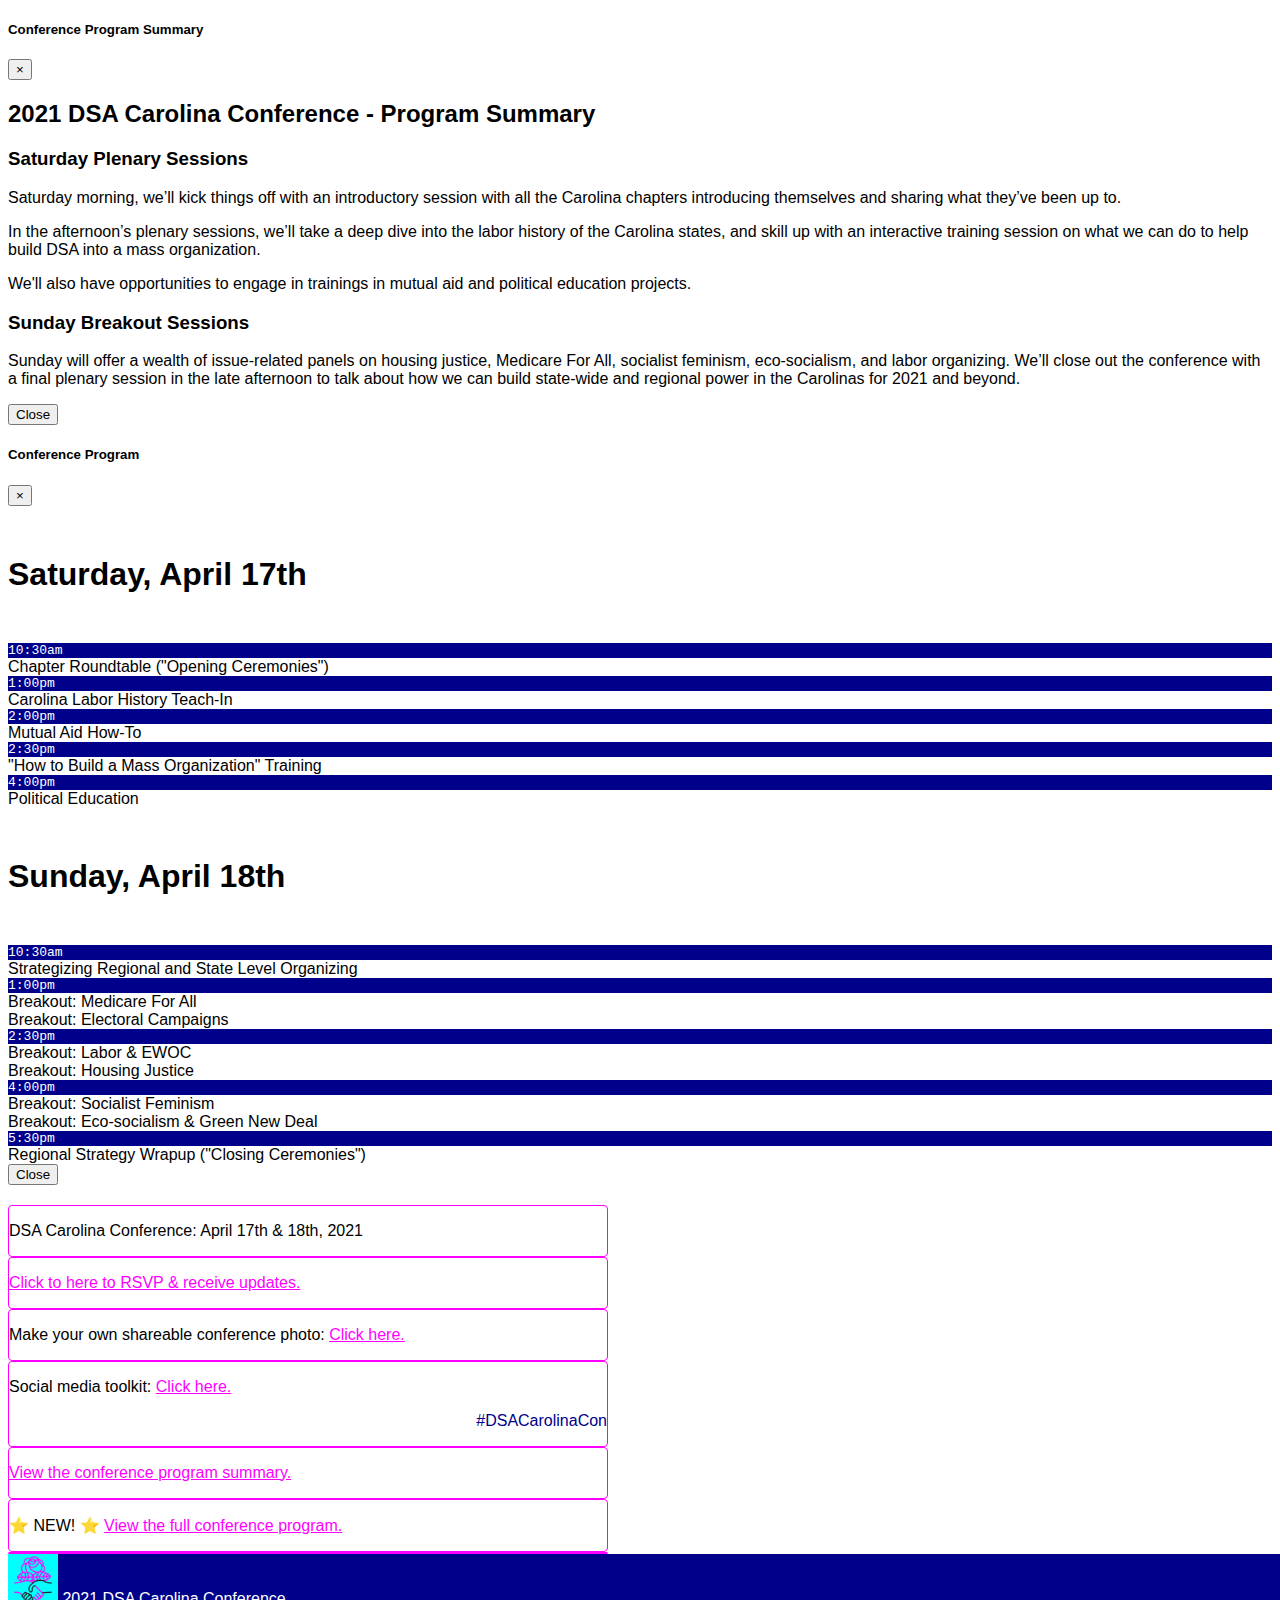
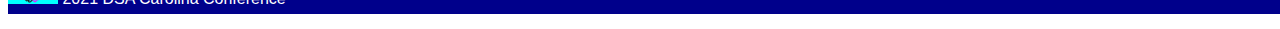
==== index.html @ 212522a1 "implemented full program." ====
<!doctype html>
<html lang="en">

<head>
    <meta charset="utf-8">
    <meta name="viewport" content="width=device-width, initial-scale=1">

    <title>DSA Carolina Conference</title>

    <link rel="stylesheet" href="https://cdn.jsdelivr.net/npm/bootstrap@4.6.0/dist/css/bootstrap.min.css"
        integrity="sha384-B0vP5xmATw1+K9KRQjQERJvTumQW0nPEzvF6L/Z6nronJ3oUOFUFpCjEUQouq2+l" crossorigin="anonymous">

    <link rel="shortcut icon" href="/favicon.ico" type="image/x-icon" />
    <link rel="icon" href="/favicon.ico" type="image/x-icon" />
    <link rel="apple-touch-icon" href="yourfavicon.png">

    <script src="https://code.jquery.com/jquery-3.3.1.slim.min.js"
        integrity="sha384-q8i/X+965DzO0rT7abK41JStQIAqVgRVzpbzo5smXKp4YfRvH+8abtTE1Pi6jizo"
        crossorigin="anonymous"></script>
    <script src="https://cdnjs.cloudflare.com/ajax/libs/popper.js/1.14.3/umd/popper.min.js"
        integrity="sha384-ZMP7rVo3mIykV+2+9J3UJ46jBk0WLaUAdn689aCwoqbBJiSnjAK/l8WvCWPIPm49"
        crossorigin="anonymous"></script>
    <script src="https://stackpath.bootstrapcdn.com/bootstrap/4.1.3/js/bootstrap.min.js"
        integrity="sha384-ChfqqxuZUCnJSK3+MXmPNIyE6ZbWh2IMqE241rYiqJxyMiZ6OW/JmZQ5stwEULTy"
        crossorigin="anonymous"></script>

    <link rel="stylesheet" type="text/css" href="style.css" />

</head>

<body style="margin-bottom:60px;">

    <!-- modal box for the program summary -->

    <div class="modal" id="agendaSummary" tabindex="-1" role="dialog" aria-labelledby="agendaSummaryLabel"
        aria-hidden="true">
        <div class="modal-dialog" role="document">
            <div class="modal-content">
                <div class="modal-header">
                    <h5 class="modal-title" id="agendaSummaryLabel">Conference Program Summary</h5>
                    <button type="button" class="close" data-dismiss="modal" aria-label="Close">
                        <span aria-hidden="true">&times;</span>
                    </button>
                </div>
                <div class="modal-body">

                    <h2 class="pb-5 text-center">2021 DSA Carolina Conference - Program Summary</h2>
                    <h3>Saturday Plenary Sessions</h3>
                    <p>Saturday morning, we’ll kick things off with an introductory session with all the Carolina
                        chapters introducing themselves and sharing what they’ve been up to.</p>
                    <p>
                        In the afternoon’s plenary sessions, we’ll take a deep dive into the labor history of the
                        Carolina states, and skill up with an interactive training session on what we can do to help
                        build DSA into a mass organization.
                    </p>
                    <p>We'll also have opportunities to engage in trainings in mutual aid and political education
                        projects.</p>
                    <h3>Sunday Breakout Sessions</h3>
                    <p>Sunday will offer a wealth of issue-related panels on housing justice, Medicare For All,
                        socialist feminism, eco-socialism, and labor organizing. We’ll close out the conference with a
                        final plenary session in the late afternoon to talk about how we can build state-wide and
                        regional power in the Carolinas for 2021 and beyond.</p>

                </div>
                <div class="modal-footer">
                    <button type="button" class="btn btn-secondary" data-dismiss="modal">Close</button>
                </div>
            </div>
        </div>
    </div>

    <!-- end modal -->

    <!-- modal box for the full program-->

    <div class="modal" id="full-program" tabindex="-1" role="dialog" aria-labelledby="full-program-label"
        aria-hidden="true">
        <div class="modal-dialog" role="document">
            <div class="modal-content">
                <div class="modal-header">
                    <h5 class="modal-title" id="full-program-label">Conference Program</h5>
                    <button type="button" class="close" data-dismiss="modal" aria-label="Close">
                        <span aria-hidden="true">&times;</span>
                    </button>
                </div>
                <div class="modal-body">

                    <div id="container">

                        <div id="row">
                            <h1>Saturday, April 17th</h1>
                        </div>
                        <div id="row">
                            <div class="col-4 p-1 session-time">
                                10:30am
                            </div>
                            <div class="col-8 p-1">
                                Chapter Roundtable ("Opening Ceremonies")
                            </div>
                        </div>
                        <div id="row">
                            <div class="col-4 p-1 session-time">
                                1:00pm
                            </div>
                            <div class="col-8 p-1">
                                Carolina Labor History Teach-In
                            </div>
                        </div>
                        <div id="row">
                            <div class="col-4 p-1 session-time">
                                2:00pm
                            </div>
                            <div class="col-8 p-1">
                                Mutual Aid How-To
                            </div>
                        </div>
                        <div id="row">
                            <div class="col-4 p-1 session-time">
                                2:30pm
                            </div>
                            <div class="col-8 p-1">
                                "How to Build a Mass Organization" Training
                            </div>
                        </div>
                        <div id="row">
                            <div class="col-4 p-1 session-time">
                                4:00pm
                            </div>
                            <div class="col-8 p-1">
                                Political Education
                            </div>
                        </div>



                        <div id="row">
                            <h1>Sunday, April 18th</h1>
                        </div>
                        <div id="row">
                            <div class="col-4 p-1 session-time">
                                10:30am
                            </div>
                            <div class="col-8 p-1">
                                Strategizing Regional and State Level Organizing
                            </div>
                        </div>
                        <div id="row">
                            <div class="col-4 p-1 session-time">
                                1:00pm
                            </div>
                            <div class="col-8 p-1">
                                Breakout: Medicare For All<br />Breakout: Electoral Campaigns
                            </div>
                        </div>
                        <div id="row">
                            <div class="col-4 p-1 session-time">
                                2:30pm
                            </div>
                            <div class="col-8 p-1">
                                Breakout: Labor & EWOC<br />Breakout: Housing Justice
                            </div>
                        </div>
                        <div id="row">
                            <div class="col-4 p-1 session-time">
                                4:00pm
                            </div>
                            <div class="col-8 p-1">
                                Breakout: Socialist Feminism<br />Breakout: Eco-socialism & Green New Deal
                            </div>
                        </div>
                        <div id="row">
                            <div class="col-4 p-1 session-time">
                                5:30pm
                            </div>
                            <div class="col-8 p-1">
                                Regional Strategy Wrapup ("Closing Ceremonies")
                            </div>
                        </div>

                    </div>

                </div>
                <div class="modal-footer">
                    <button type="button" class="btn btn-secondary" data-dismiss="modal">Close</button>
                </div>
            </div>
        </div>
    </div>

    <!-- end modal -->

    <div id="cont" class="container-sm">

        <div class="row">

            <div class="col-sm-6 my-3">

                <div class="pod m-2 p-2 h-100">
                    <p>DSA Carolina Conference: April 17th & 18th, 2021</p>
                </div>

            </div>

            <div class="col-sm-6 my-3">

                <div class="pod m-2 p-2 h-100">
                    <p><a href="https://bit.ly/dsacarcon">Click to here to RSVP & receive updates.</a></p>
                </div>

            </div>

        </div>

        <div class="row">
            <div class="col-sm-6 my-3">
                <div class="pod m-2 p-2 h-100">
                    <p>Make your own shareable conference photo: <a href="share-photo-app.html">Click
                            here.</a></p>
                </div>

            </div>
            <div class="col-sm-6 my-3">
                <div class="pod m-2 p-2 h-100">
                    <p>Social media toolkit: <a
                            href="https://drive.google.com/drive/folders/1A5GhPTe-Z1_BheWcVDnGuqEurvSPZC70?usp=sharing">Click
                            here.</a></p>
                    <p style="color:darkblue;text-align:right;">#DSACarolinaCon</p>
                </div>

            </div>
        </div>

        <div class="row">
            <div class="col-sm-6 my-3">
                <div class="pod m-2 p-2 h-100">
                    <p><a href="javascript:void(0)" data-toggle="modal" data-target="#agendaSummary"
                            id="program-summary-link">View the conference
                            program summary.</a></p>
                </div>

            </div>
            <div class="col-sm-6 my-3">
                <div class="pod m-2 p-2 h-100">
                    <p>⭐️ NEW! ⭐️ <a href="javascript:void(0)" data-toggle="modal" data-target="#full-program"
                            id="full-program-link">View the full conference
                            program.</a></p>
                </div>

            </div>
        </div>

        <div class="row">
            <div class="col-sm-12 invisible my-3">
                <div class="pod m-2 p-2 h-100">
                </div>
            </div>
        </div>


    </div>

    <footer class="footer">
        <div class="container text-center">
            <img id="footer-img" src="footer-icon-sm.png"></img><span> 2021 DSA Carolina Conference</span>
        </div>
    </footer>

</body>

</html>
---- style.css ----
html{
    min-height:100%;
    position:relative;
}

body{
    font-family:sans-serif;
    background-color:white;
    color:black;
    margin-bottom:60x;
}
a, a:link, a:visited, a:hover{
    color:magenta;
}

#cont{
    max-width:600px;
    margin-top:20px;
}
.pod{
    border:solid magenta 1px;
    border-radius: 4px;

}

.footer {
    position: absolute;
    bottom: 0;
    width: 100%;
    height: 60px; /* Set the fixed height of the footer here */
    line-height: 60px; /* Vertically center the text there */
    background-color: darkblue;
    color:white;
  }

  #footer-img{
      height:50px;
  }

  h1{
      margin-bottom:50px;
      margin-top:50px;
  }

  .session-time{
      font-family:monospace;
      background-color:darkblue;
      color:white;
  }
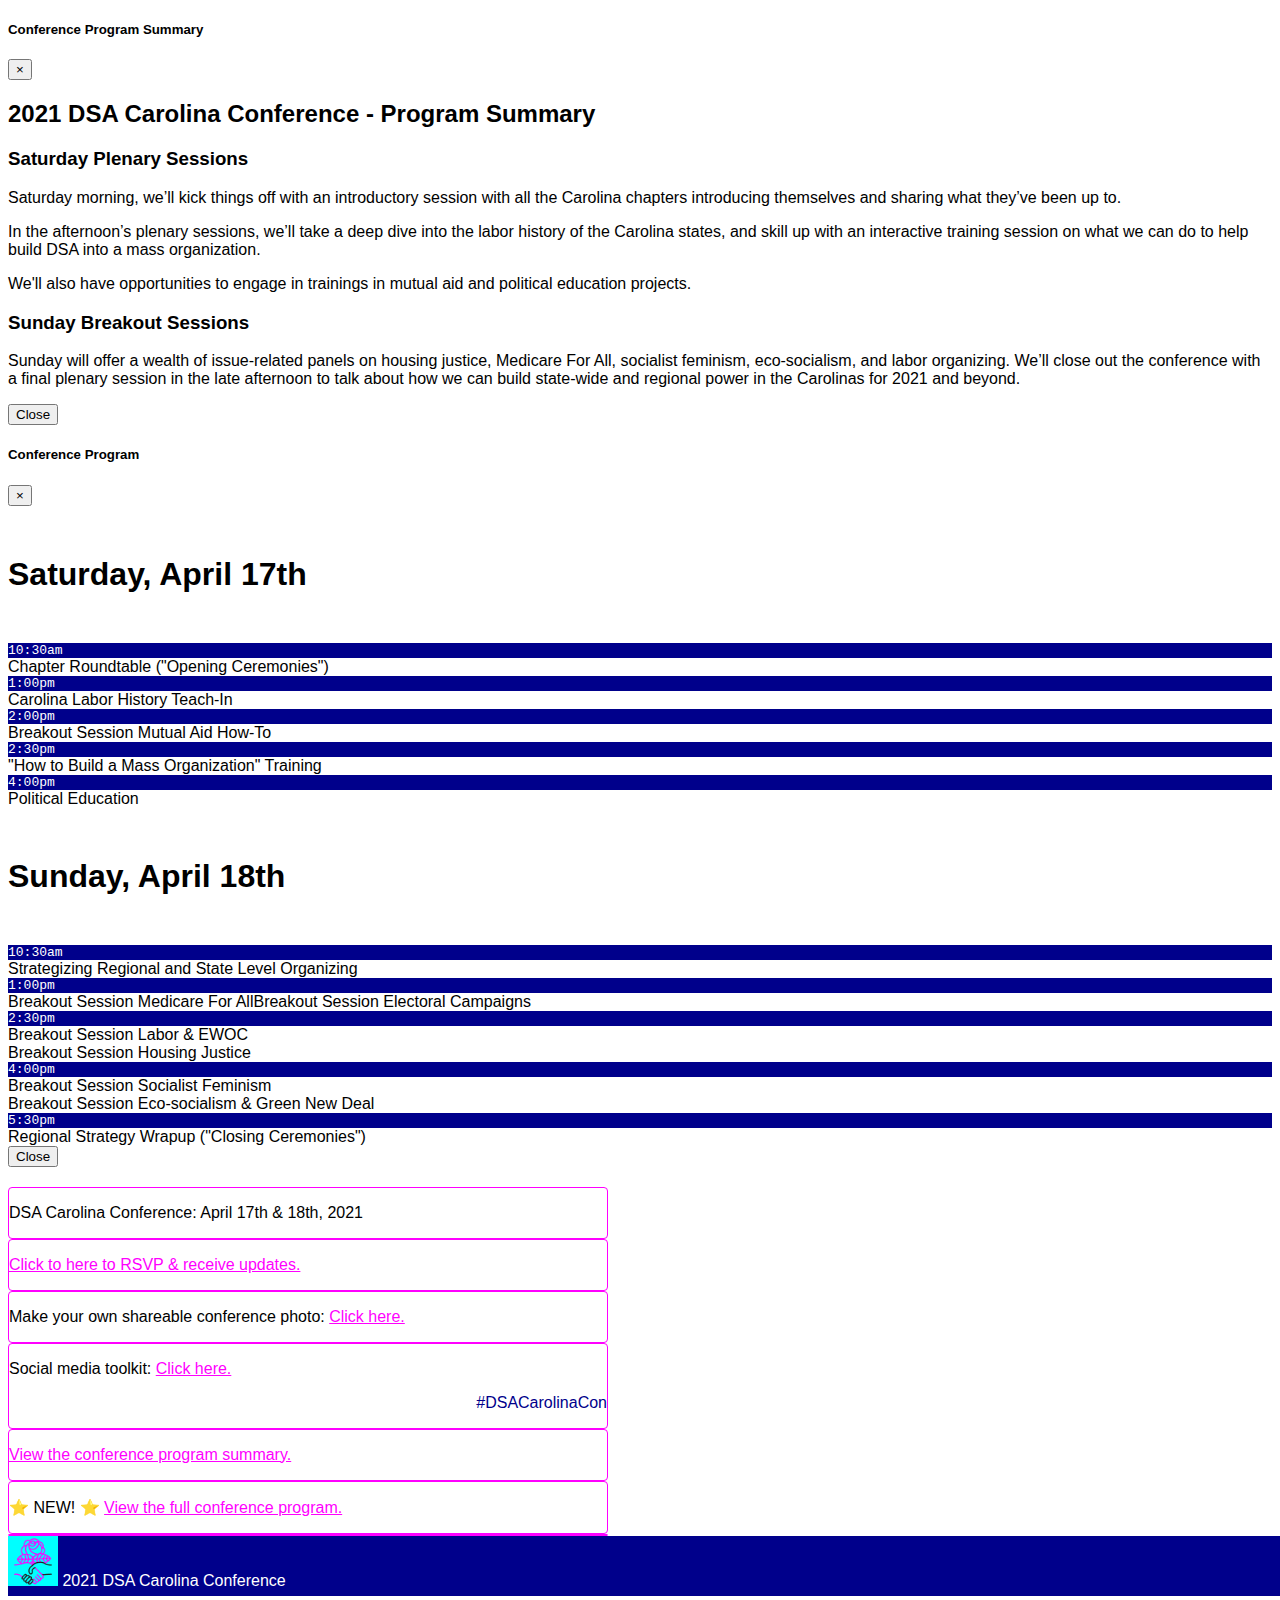
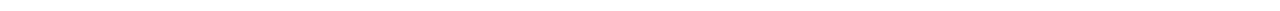
==== commit 27627a46: "tweaks" ====
--- a/index.html
+++ b/index.html
@@ -111,7 +111,7 @@
                                 2:00pm
                             </div>
                             <div class="col-8 p-1">
-                                Mutual Aid How-To
+                                <span class="badge badge-pill badge-secondary">Breakout Session</span> Mutual Aid How-To
                             </div>
                         </div>
                         <div id="row">
@@ -149,7 +149,7 @@
                                 1:00pm
                             </div>
                             <div class="col-8 p-1">
-                                Breakout: Medicare For All<br />Breakout: Electoral Campaigns
+                                <span class="badge badge-pill badge-secondary">Breakout Session</span> Medicare For All<span class="badge badge-pill badge-secondary">Breakout Session</span> Electoral Campaigns
                             </div>
                         </div>
                         <div id="row">
@@ -157,7 +157,7 @@
                                 2:30pm
                             </div>
                             <div class="col-8 p-1">
-                                Breakout: Labor & EWOC<br />Breakout: Housing Justice
+                                <span class="badge badge-pill badge-secondary">Breakout Session</span> Labor & EWOC<br /><span class="badge badge-pill badge-secondary">Breakout Session</span>  Housing Justice
                             </div>
                         </div>
                         <div id="row">
@@ -165,7 +165,7 @@
                                 4:00pm
                             </div>
                             <div class="col-8 p-1">
-                                Breakout: Socialist Feminism<br />Breakout: Eco-socialism & Green New Deal
+                                <span class="badge badge-pill badge-secondary">Breakout Session</span> Socialist Feminism<br /><span class="badge badge-pill badge-secondary">Breakout Session</span> Eco-socialism & Green New Deal
                             </div>
                         </div>
                         <div id="row">
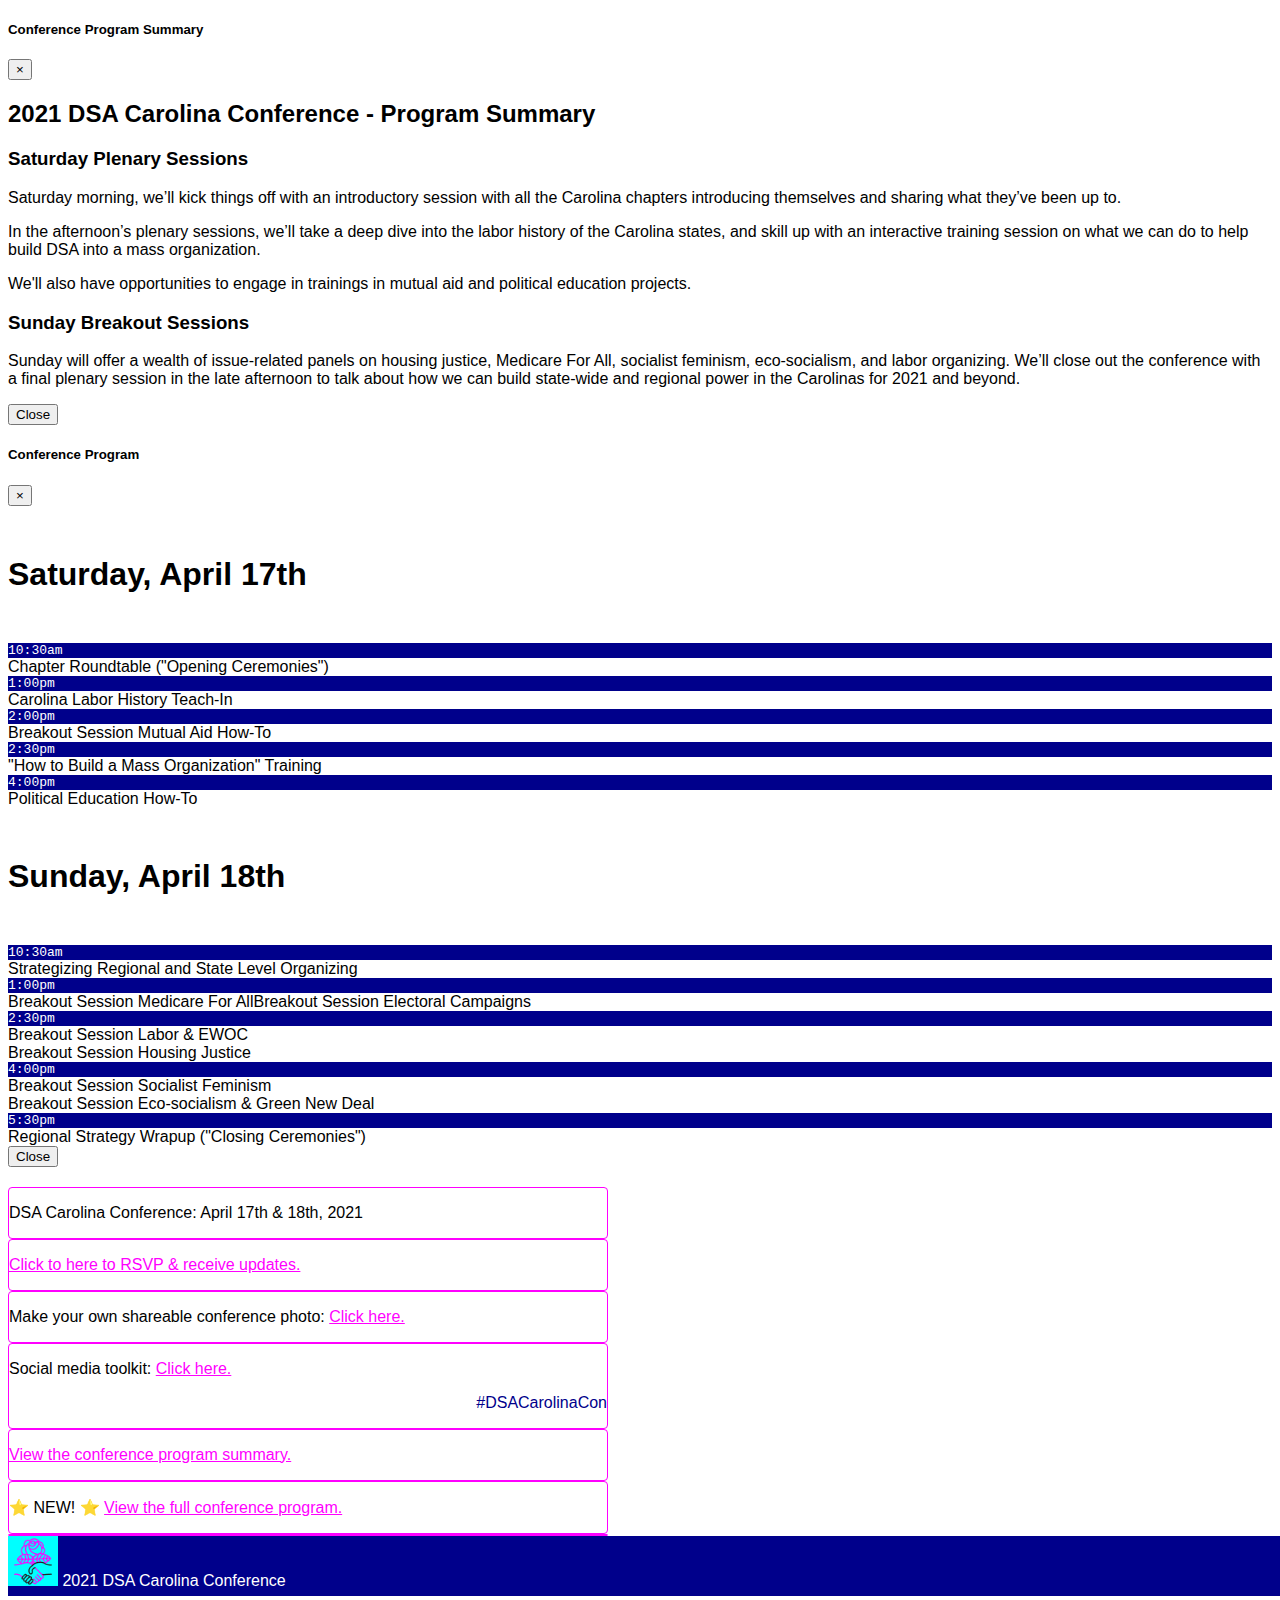
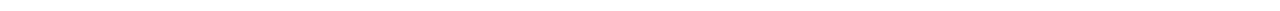
==== commit 2bd52a4b: "tweak" ====
--- a/index.html
+++ b/index.html
@@ -127,7 +127,7 @@
                                 4:00pm
                             </div>
                             <div class="col-8 p-1">
-                                Political Education
+                                Political Education How-To
                             </div>
                         </div>
 
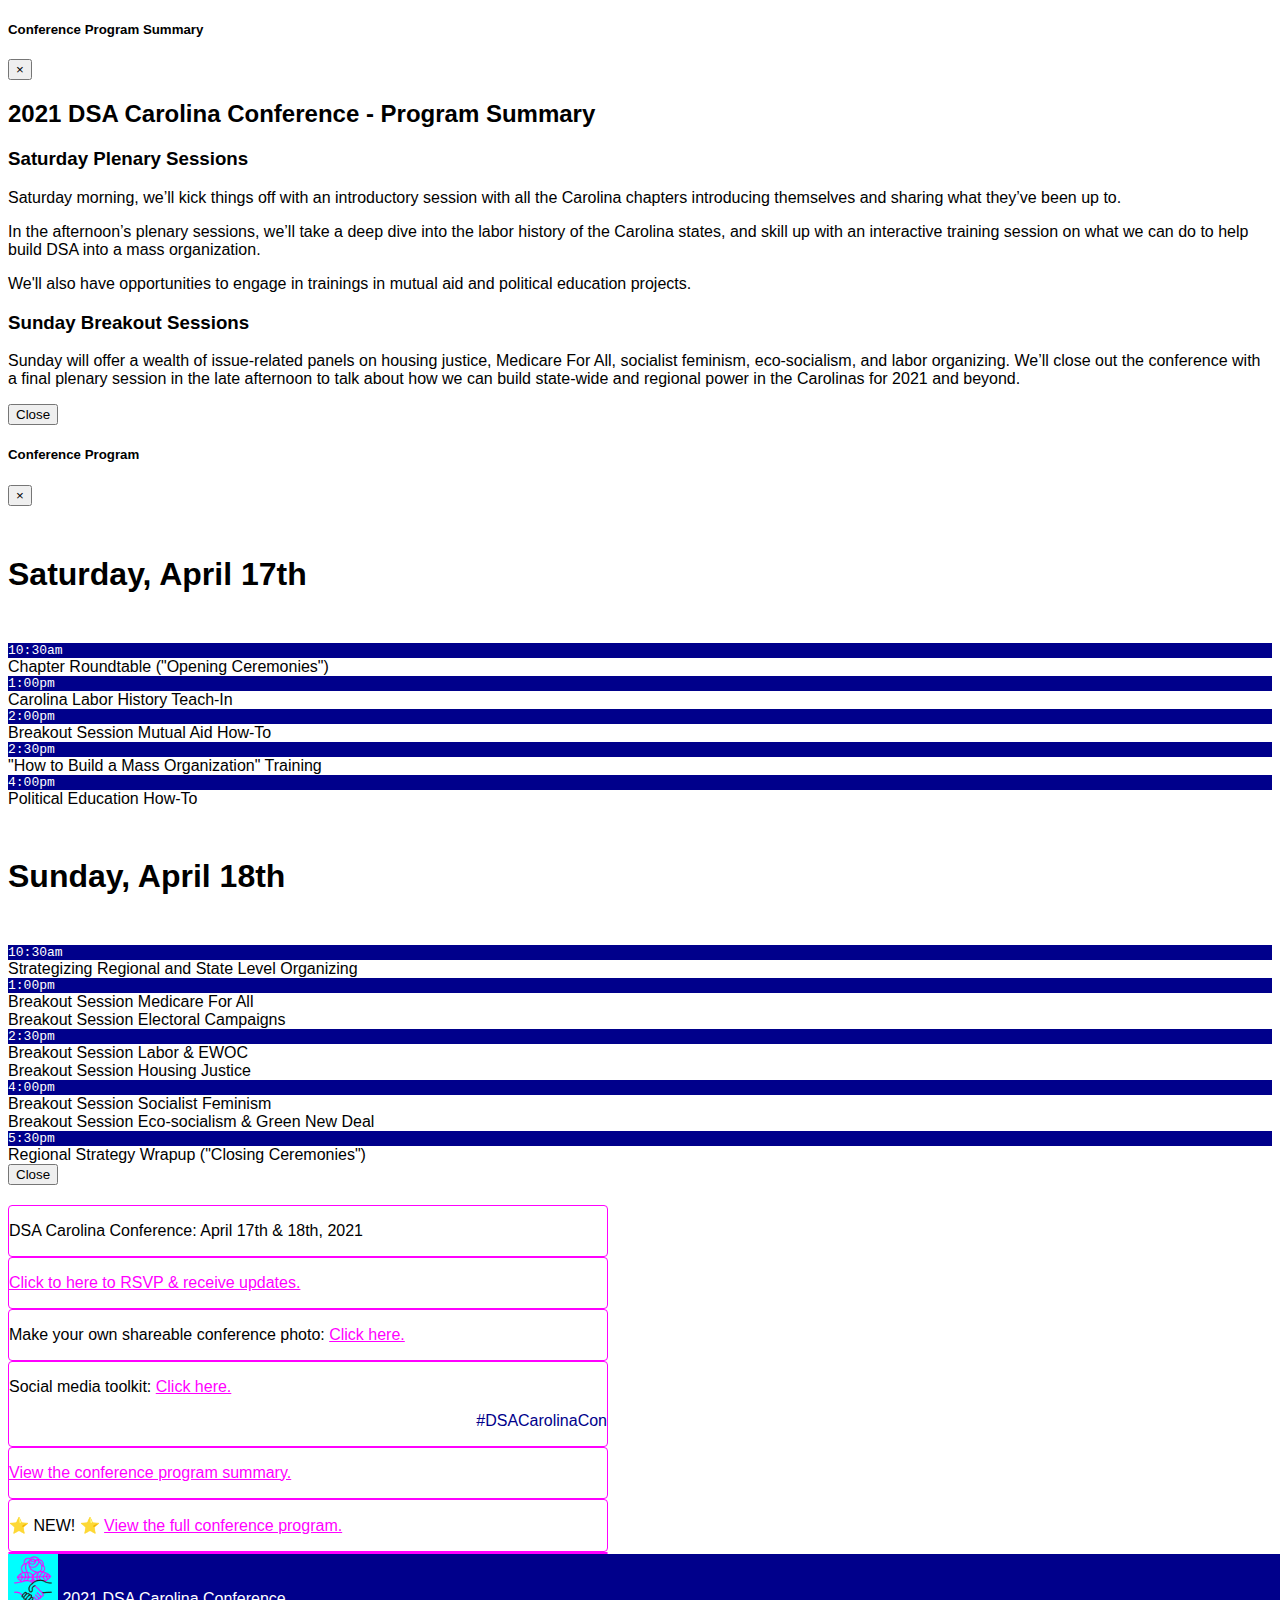
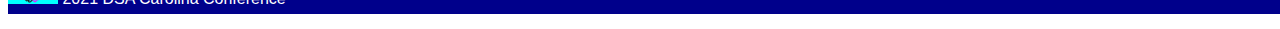
==== commit bafc2fec: "tweak" ====
--- a/index.html
+++ b/index.html
@@ -149,7 +149,7 @@
                                 1:00pm
                             </div>
                             <div class="col-8 p-1">
-                                <span class="badge badge-pill badge-secondary">Breakout Session</span> Medicare For All<span class="badge badge-pill badge-secondary">Breakout Session</span> Electoral Campaigns
+                                <span class="badge badge-pill badge-secondary">Breakout Session</span> Medicare For All<br/><span class="badge badge-pill badge-secondary">Breakout Session</span> Electoral Campaigns
                             </div>
                         </div>
                         <div id="row">
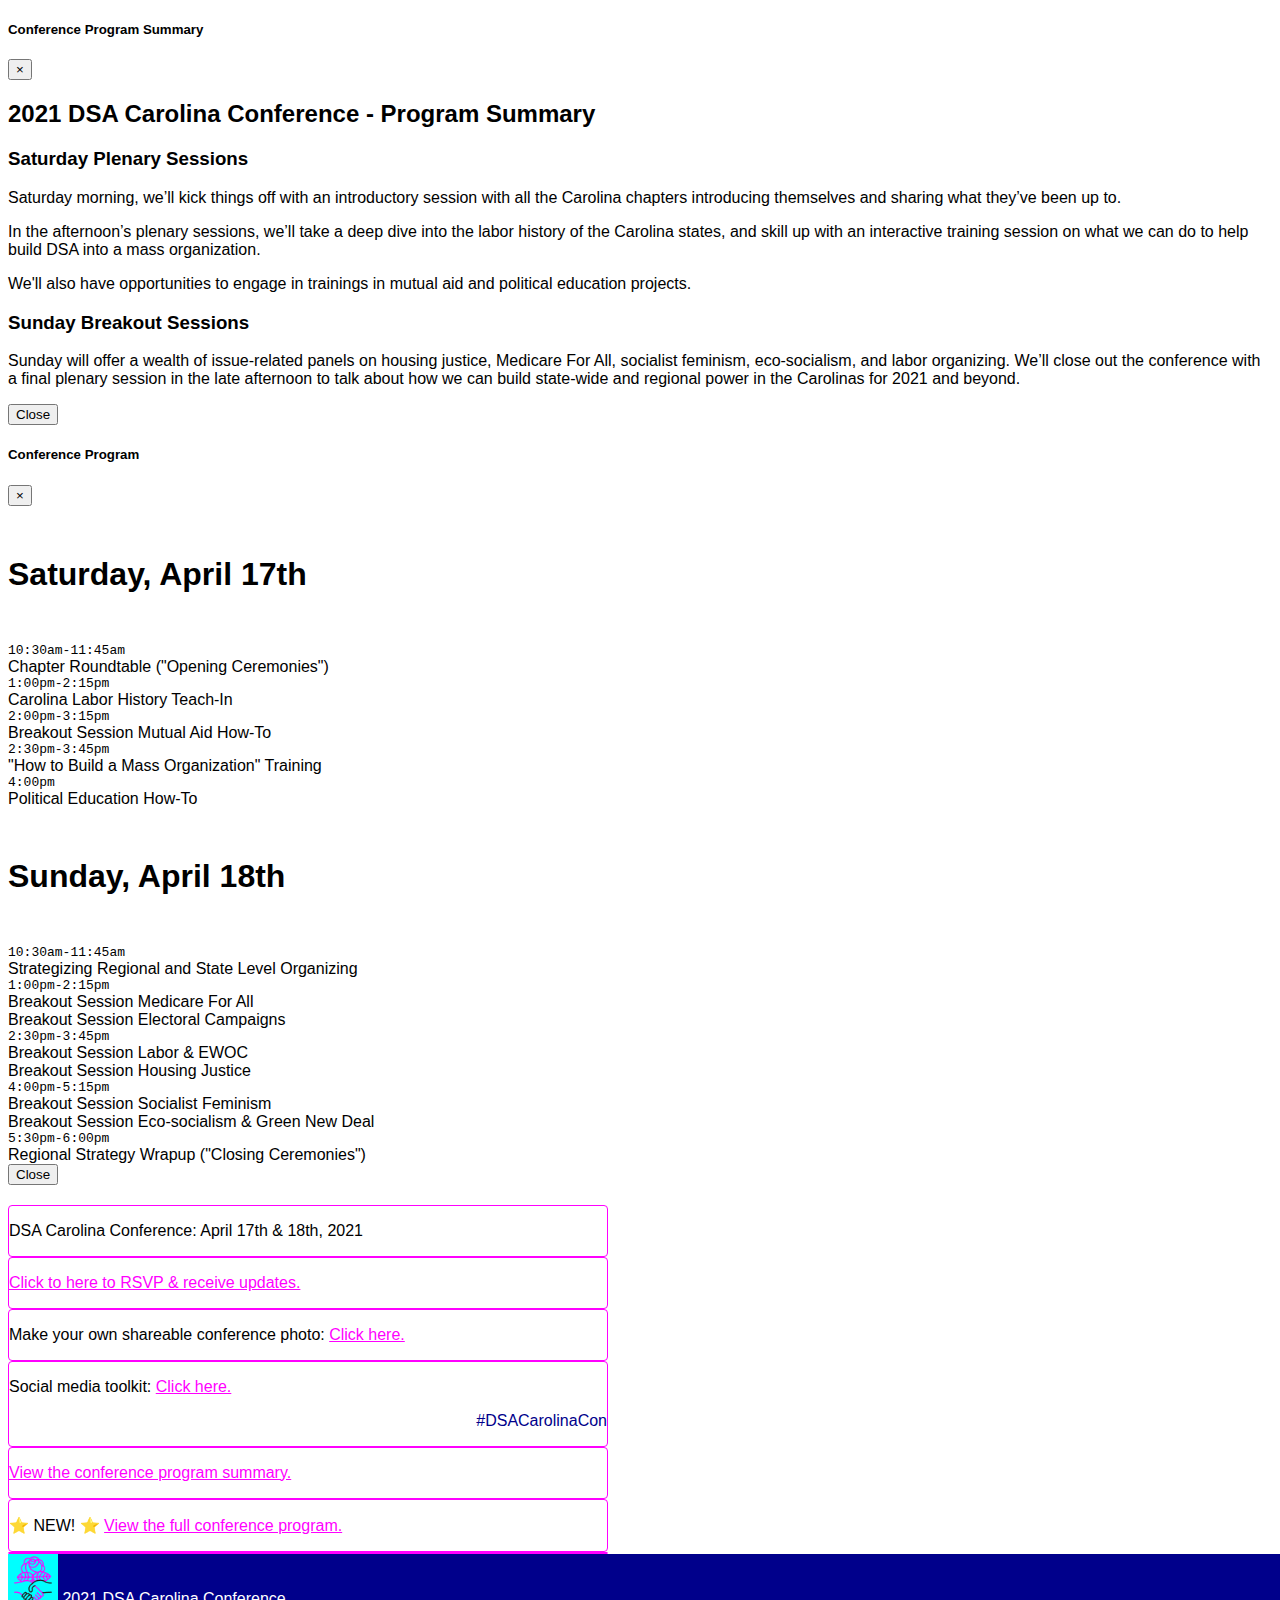
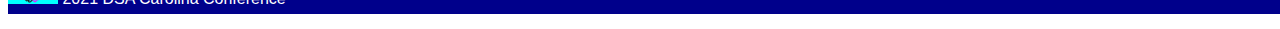
==== commit 1414de44: "fixed "bootstrap" grid on the full program" ====
--- a/index.html
+++ b/index.html
@@ -87,92 +87,92 @@
 
                     <div id="container">
 
-                        <div id="row">
+                        <div class="row pl-2">
                             <h1>Saturday, April 17th</h1>
                         </div>
-                        <div id="row">
-                            <div class="col-4 p-1 session-time">
-                                10:30am
-                            </div>
-                            <div class="col-8 p-1">
+                        <div class="row">
+                            <div class="col-4 p-1 pl-2 session-time">
+                                10:30am-11:45am
+                            </div>
+                            <div class="col-8 p-1 mb-3">
                                 Chapter Roundtable ("Opening Ceremonies")
                             </div>
                         </div>
-                        <div id="row">
-                            <div class="col-4 p-1 session-time">
-                                1:00pm
-                            </div>
-                            <div class="col-8 p-1">
+                        <div class="row">
+                            <div class="col-4 p-1 pl-2 session-time">
+                                1:00pm-2:15pm
+                            </div>
+                            <div class="col-8 p-1 mb-3">
                                 Carolina Labor History Teach-In
                             </div>
                         </div>
-                        <div id="row">
-                            <div class="col-4 p-1 session-time">
-                                2:00pm
-                            </div>
-                            <div class="col-8 p-1">
+                        <div class="row">
+                            <div class="col-4 p-1 pl-2 session-time">
+                                2:00pm-3:15pm
+                            </div>
+                            <div class="col-8 p-1 mb-3">
                                 <span class="badge badge-pill badge-secondary">Breakout Session</span> Mutual Aid How-To
                             </div>
                         </div>
-                        <div id="row">
-                            <div class="col-4 p-1 session-time">
-                                2:30pm
-                            </div>
-                            <div class="col-8 p-1">
+                        <div class="row">
+                            <div class="col-4 p-1 pl-2 session-time">
+                                2:30pm-3:45pm
+                            </div>
+                            <div class="col-8 p-1 mb-3">
                                 "How to Build a Mass Organization" Training
                             </div>
                         </div>
-                        <div id="row">
-                            <div class="col-4 p-1 session-time">
+                        <div class="row">
+                            <div class="col-4 p-1 pl-2 session-time">
                                 4:00pm
                             </div>
-                            <div class="col-8 p-1">
+                            <div class="col-8 p-1 mb-3">
                                 Political Education How-To
                             </div>
                         </div>
 
 
 
-                        <div id="row">
+                        <div class="row pl-2">
                             <h1>Sunday, April 18th</h1>
                         </div>
-                        <div id="row">
-                            <div class="col-4 p-1 session-time">
-                                10:30am
-                            </div>
-                            <div class="col-8 p-1">
+                        <div class="row">
+                            <div class="col-4 p-1 pl-2 session-time">
+                                10:30am-11:45am
+                            </div>
+                            <div class="col-8 p-1 mb-3">
                                 Strategizing Regional and State Level Organizing
                             </div>
                         </div>
-                        <div id="row">
-                            <div class="col-4 p-1 session-time">
-                                1:00pm
-                            </div>
-                            <div class="col-8 p-1">
+                        <div class="row">
+                            <div class="col-4 p-1 pl-2 session-time">
+                                1:00pm-2:15pm
+                            </div>
+                            <div class="col-8 p-1 mb-3">
                                 <span class="badge badge-pill badge-secondary">Breakout Session</span> Medicare For All<br/><span class="badge badge-pill badge-secondary">Breakout Session</span> Electoral Campaigns
                             </div>
                         </div>
-                        <div id="row">
-                            <div class="col-4 p-1 session-time">
-                                2:30pm
-                            </div>
-                            <div class="col-8 p-1">
+                        <div class="row">
+                            <div class="col-4 p-1 pl-2 session-time">
+                                2:30pm-3:45pm
+                            </div>
+                            <div class="col-8 p-1 mb-3">
                                 <span class="badge badge-pill badge-secondary">Breakout Session</span> Labor & EWOC<br /><span class="badge badge-pill badge-secondary">Breakout Session</span>  Housing Justice
                             </div>
                         </div>
-                        <div id="row">
-                            <div class="col-4 p-1 session-time">
-                                4:00pm
-                            </div>
-                            <div class="col-8 p-1">
+                        <div class="row">
+                            <div class="col-4 p-1 pl-2 session-time">
+                                4:00pm-5:15pm
+                            </div>
+                            <div class="col-8 p-1 mb-3">
                                 <span class="badge badge-pill badge-secondary">Breakout Session</span> Socialist Feminism<br /><span class="badge badge-pill badge-secondary">Breakout Session</span> Eco-socialism & Green New Deal
                             </div>
                         </div>
-                        <div id="row">
-                            <div class="col-4 p-1 session-time">
-                                5:30pm
-                            </div>
-                            <div class="col-8 p-1">
+                        <div class="row">
+                            <div class="col-4 p-1 pl-2 session-time">
+                                5:30pm-6:00pm
+                            </div>
+                            <div class="col-8 p-1 mb-3">
                                 Regional Strategy Wrapup ("Closing Ceremonies")
                             </div>
                         </div>
--- a/style.css
+++ b/style.css
@@ -44,6 +44,6 @@
 
   .session-time{
       font-family:monospace;
-      background-color:darkblue;
-      color:white;
+      /*background-color:darkblue;
+      color:white; */
   }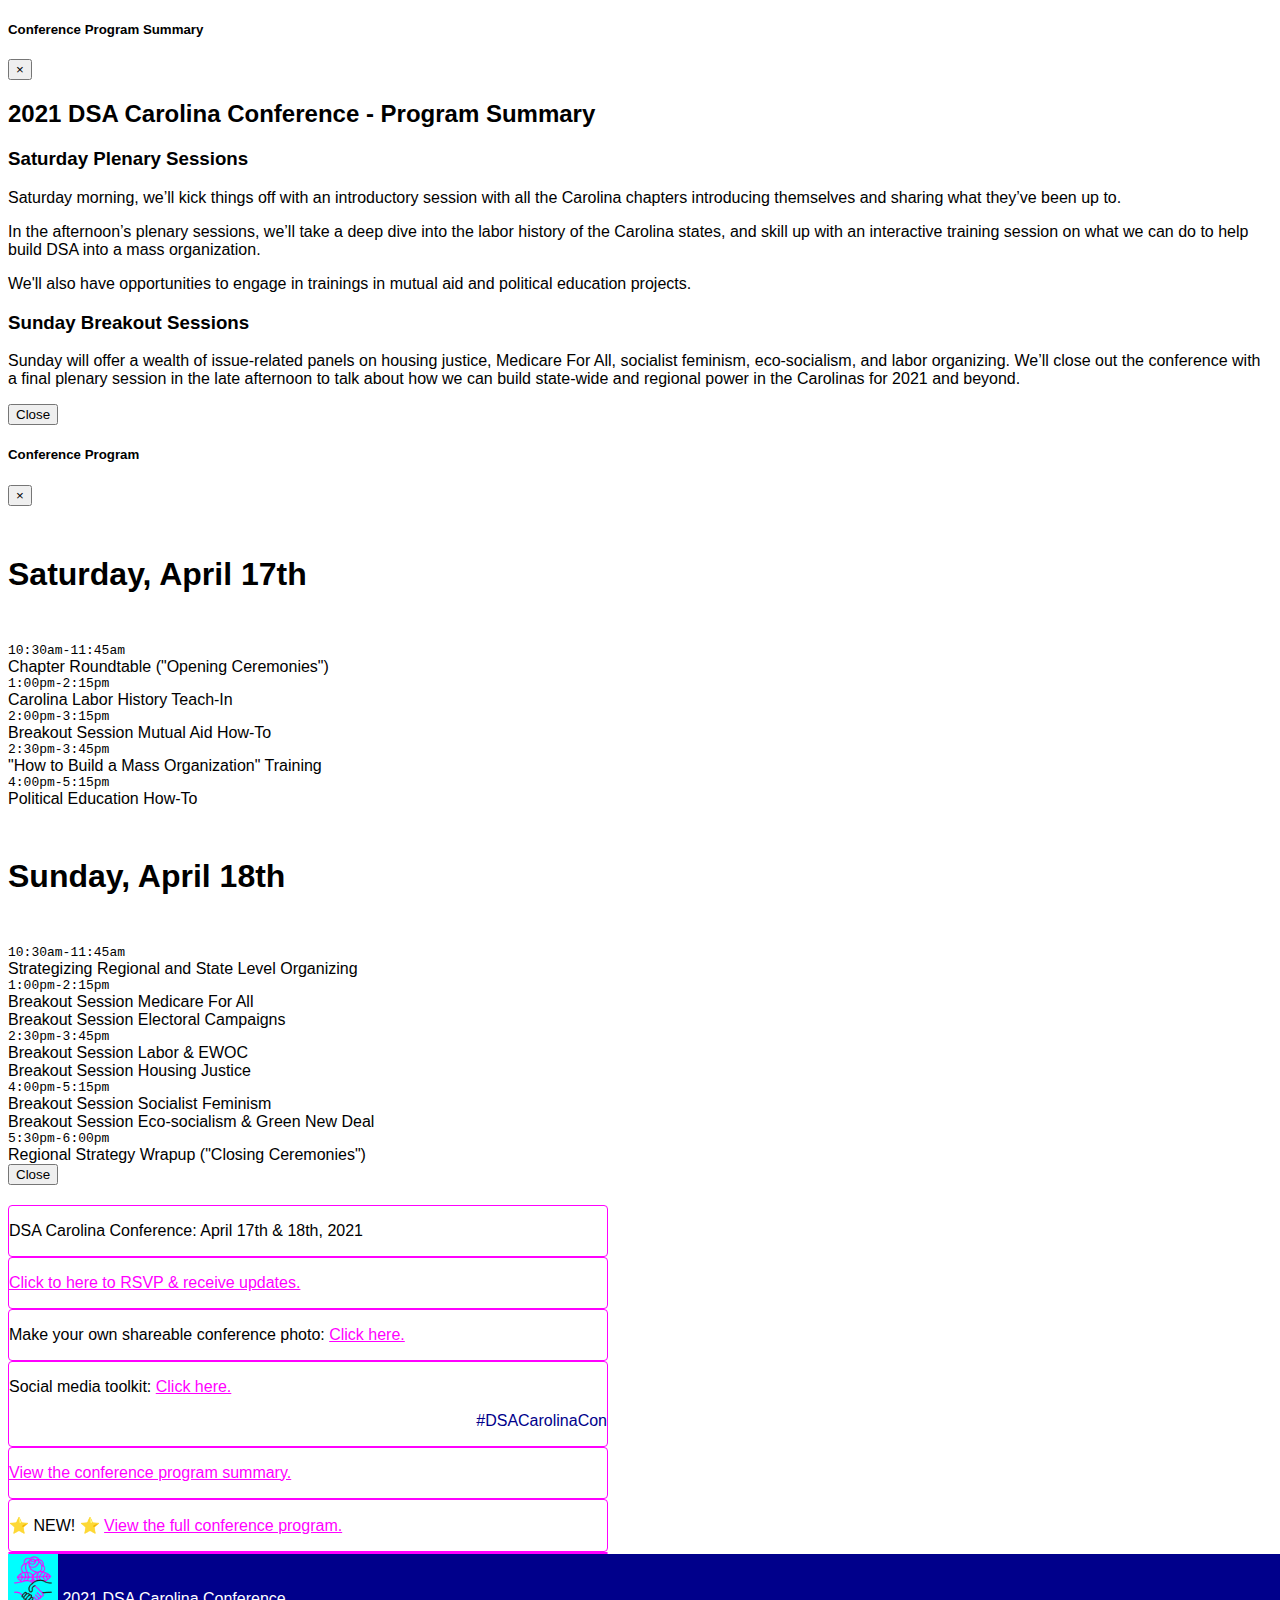
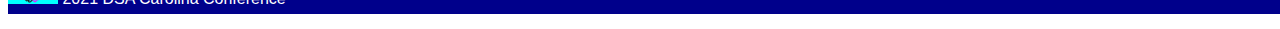
==== commit 75eb25c6: "tweak" ====
--- a/index.html
+++ b/index.html
@@ -124,7 +124,7 @@
                         </div>
                         <div class="row">
                             <div class="col-4 p-1 pl-2 session-time">
-                                4:00pm
+                                4:00pm-5:15pm
                             </div>
                             <div class="col-8 p-1 mb-3">
                                 Political Education How-To
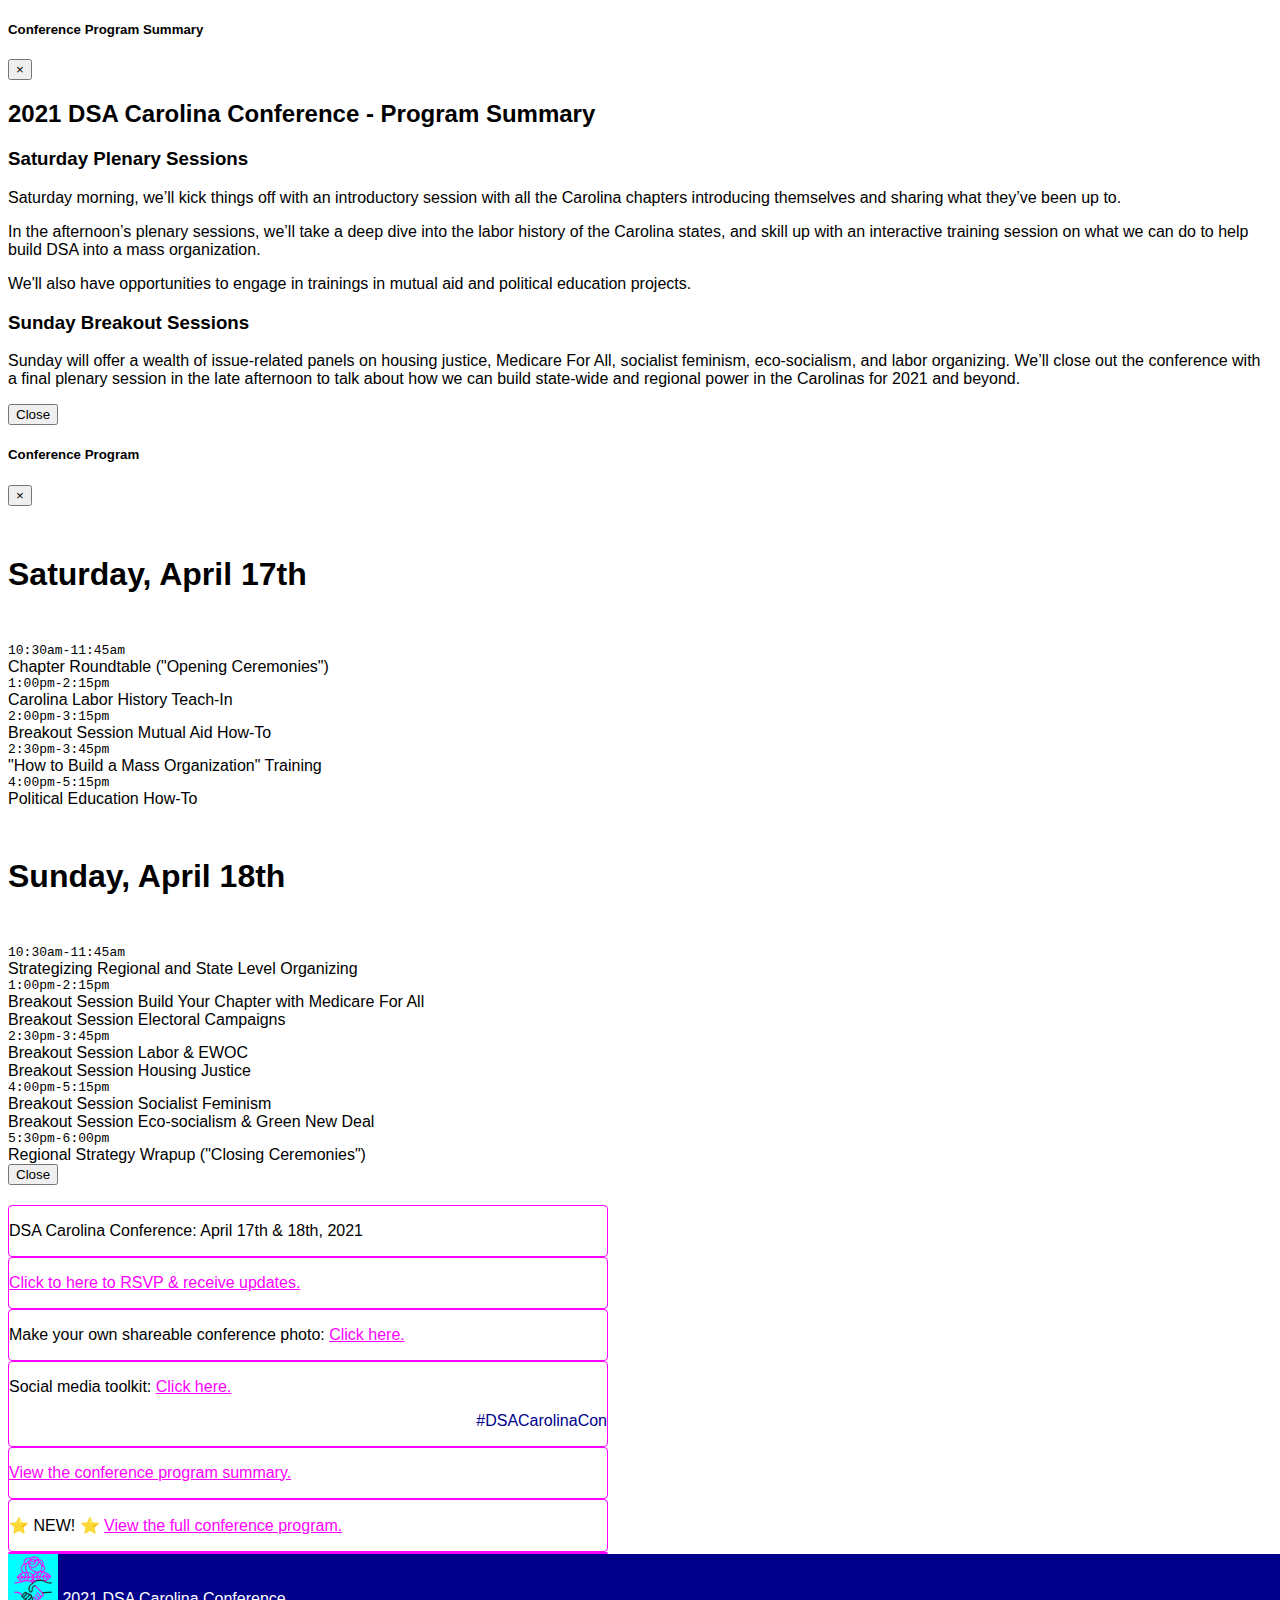
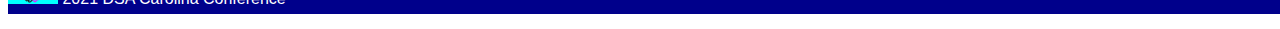
==== commit 296872f8: "tweak" ====
--- a/index.html
+++ b/index.html
@@ -149,7 +149,7 @@
                                 1:00pm-2:15pm
                             </div>
                             <div class="col-8 p-1 mb-3">
-                                <span class="badge badge-pill badge-secondary">Breakout Session</span> Medicare For All<br/><span class="badge badge-pill badge-secondary">Breakout Session</span> Electoral Campaigns
+                                <span class="badge badge-pill badge-secondary">Breakout Session</span> Build Your Chapter with Medicare For All<br/><span class="badge badge-pill badge-secondary">Breakout Session</span> Electoral Campaigns
                             </div>
                         </div>
                         <div class="row">
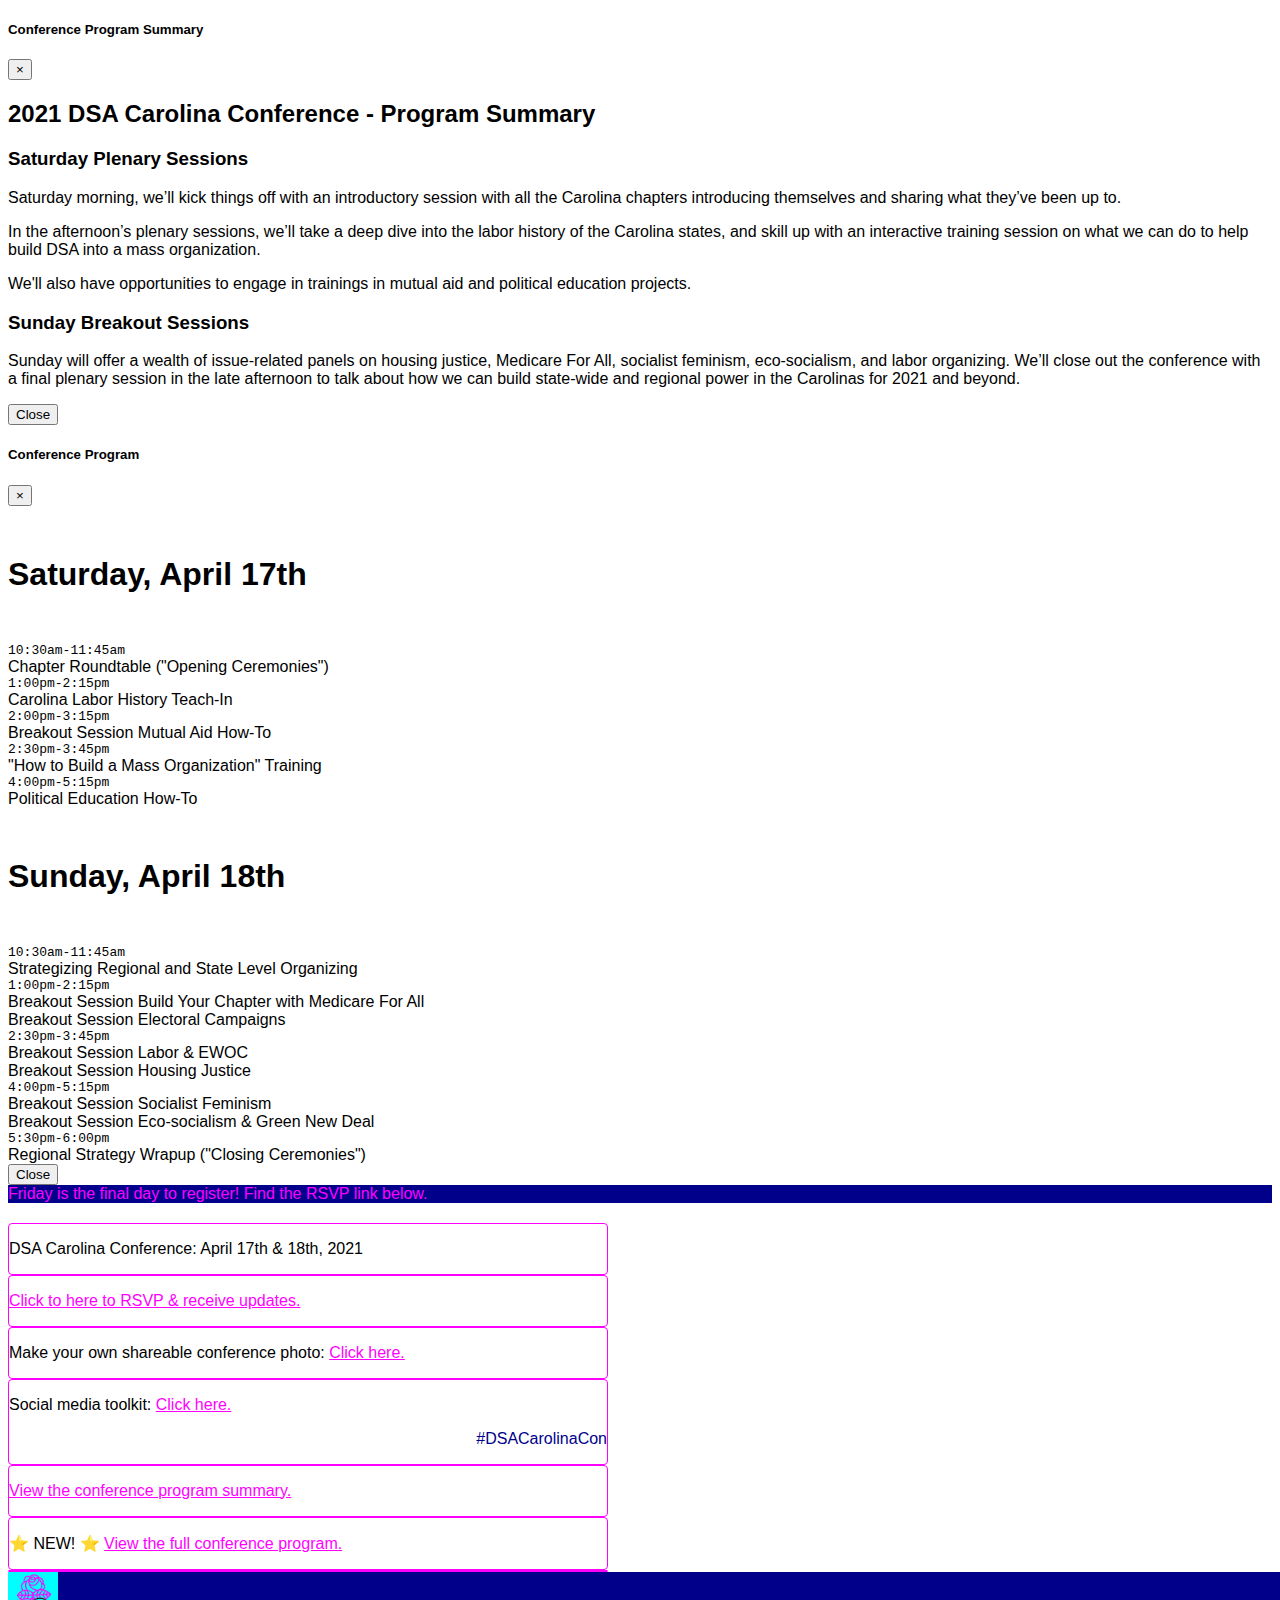
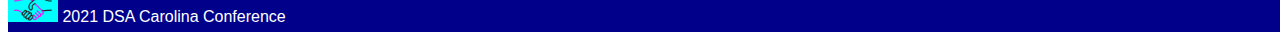
==== commit 60e5ae63: "added top banner" ====
--- a/index.html
+++ b/index.html
@@ -189,6 +189,8 @@
 
     <!-- end modal -->
 
+    <div class="container-fluid text-center p-3" id="top-banner">Friday is the final day to register! Find the RSVP link below.</div>
+
     <div id="cont" class="container-sm">
 
         <div class="row">
--- a/style.css
+++ b/style.css
@@ -46,4 +46,9 @@
       font-family:monospace;
       /*background-color:darkblue;
       color:white; */
+  }
+
+  #top-banner{
+      background-color:darkblue;
+      color:magenta;
   }